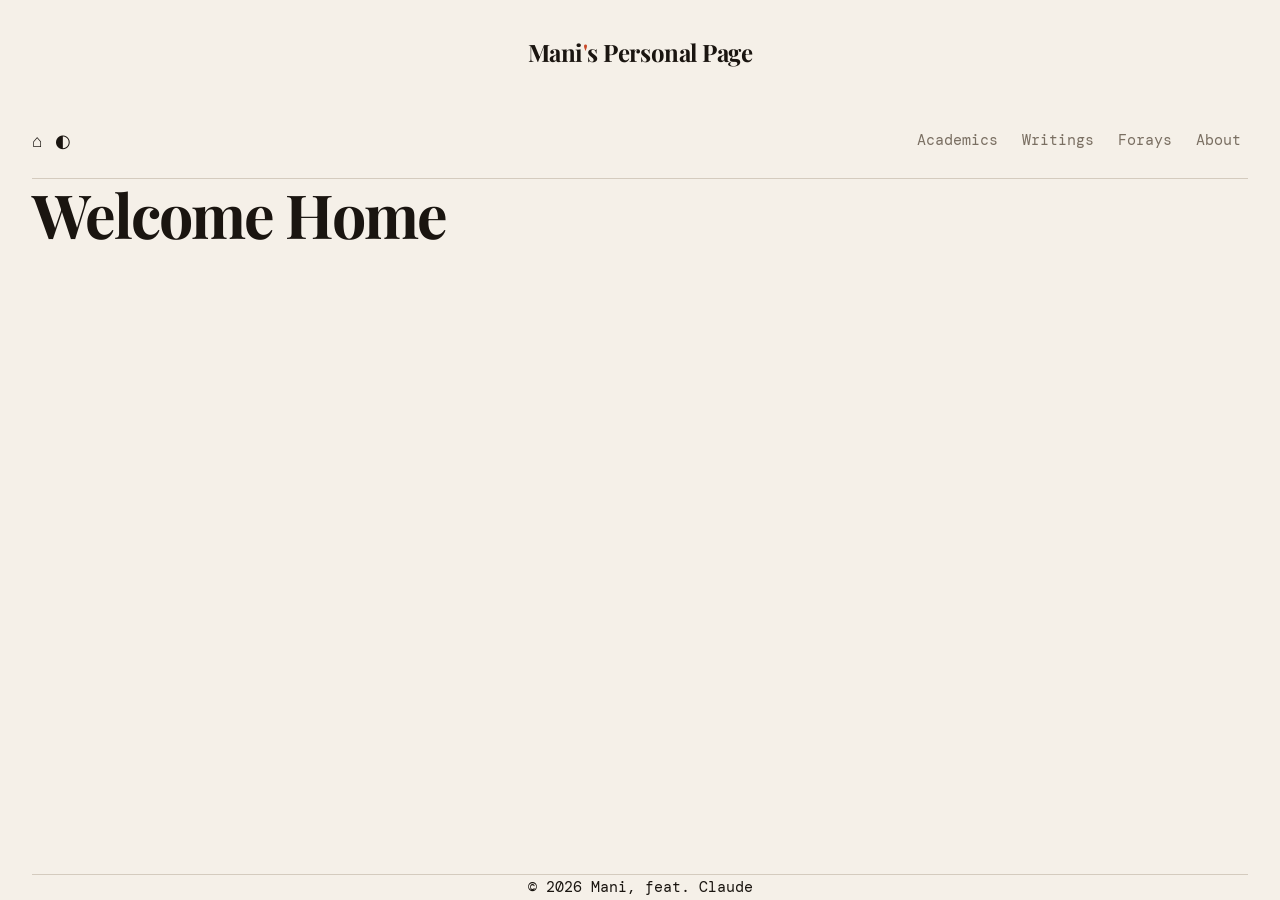
==== public/index.html @ f543cd36 "backend added, weird setup with local change" ====
<!DOCTYPE html>
<html lang="en">
<head>
    <meta charset="UTF-8" />
    <meta name="viewport" content="width=device-width, initial-scale=1.0" />
    <title>Mani's Personal Page</title>
    <link rel="preconnect" href="https://fonts.googleapis.com" />
    <link href="https://fonts.googleapis.com/css2?family=Playfair+Display:ital,wght@0,400;0,700;1,400&family=DM+Mono:wght@300;400&display=swap" rel="stylesheet" />
    <link rel="stylesheet" href="css/style.css">
  
</head>
<body>
    <div class="container">
        <div class="site-title">Mani<span>'</span>s Personal Page</div>

        <header>
            <div class="header-buttons">
                <button id="home-btn" class="header-btn" aria-label="Go home">⌂</button>
                <button id="theme-toggle" class="header-btn" aria-label="Toggle dark mode">◐</button>
            </div>
            <div class="nav-links">
                <a href="#" data-page="academics">Academics</a>
                <a href="#" data-page="writing">Writings</a>
                <a href="#" data-page="forays">Forays</a>
                <a href="#" data-page="about">About</a>
            </div>
        </header>
    </div>

    <div id="page-home" class="page active">
        <div class="container">
            <section class="hero">
            <h1>Welcome Home</h1>
            </section>
        </div>
    </div>

    <div id="page-academics" class="page">
        <div class="container">
            <section class="hero">
                <h1>Academics</h1>
            </section>
            <div class="entries-header">
                <button class="add-entry-btn" data-page="academics">+</button>
            </div>
            <div class="entries" id="entries-academics"></div>
        </div>
    </div>

    <div id="page-writing" class="page">
        <div class="container">
            <section class="hero">
                <h1>Writings</h1>
            </section>
            <div class="entries-header">
                <button class="add-entry-btn" data-page="writing">+</button>
            </div>
            <div class="entries" id="entries-writing"></div>
        </div>
    </div>

    <div id="page-forays" class="page">
        <div class="container">
        <section class="hero">
            <h1>Forays</h1>
        </section>
            <div class="entries-header">
                <button class="add-entry-btn" data-page="forays">+</button>
            </div>
            <div class="entries" id="entries-forays"></div>
        </div>
    </div>

  <div id="page-about" class="page">
    <div class="container">
      <section class="about-section hero">
        <div>
          <h2>About me</h2>
          <p>Some guy</p>
        </div>
      </section>
    </div>
  </div>

  <div class="container">
    <footer>
      <span>© 2026 Mani, feat. Claude</span>
    </footer>
  </div>

</body>

<script src="js/main.js"></script>
<script src="js/textInput.js"></script>

</html>
---- public/css/style.css ----
/* ── Reset & Variables ─────────────────────────────── */
*,
*::before,
*::after {
box-sizing: border-box;
margin: 0;
padding: 0;
}

:root {
--bg: #f5f0e8;
--ink: #1a1510;
--muted: #7a6f62;
--accent: #c94a2a;
--rule: #d4cbbe;
--card-bg: #ede8de;
--font-serif: 'Playfair Display', Georgia, serif;
--font-mono: 'DM Mono', 'Courier New', monospace;
}

/* ── Base ──────────────────────────────────────────── */
html {
scroll-behavior: smooth;
}

body {
background: var(--bg);
color: var(--ink);
display: flex;
flex-direction: column;
font-family: var(--font-mono);
font-size: 15px;
line-height: 1.7;
min-height: 100vh;
}
body>* {
    width: 100%;
}
a {
color: var(--accent);
text-decoration: none;
}

a:hover {
text-decoration: underline;
}

/* ── Layout ────────────────────────────────────────── */
.container {
margin: 0 auto;
padding: 0 2rem;
}

/* ── Header ────────────────────────────────────────── */
header {
border-bottom: 1px solid var(--rule);
padding: 2rem 0 1.5rem;
display: flex;
justify-content: space-between;
align-items: center;
}

.site-title {
padding: 2rem 0 1.5rem;
font-family: var(--font-serif);
font-size: 1.5rem;
font-weight: 700;
letter-spacing: -0.02em;
text-align: center;
}

.site-title span {
color: var(--accent);
}

.header-buttons {
    display: flex;
    align-items: center;
    gap: 0.75rem;
}

nav {
    display: flex;
    gap: 1.5rem;
    font-size: 0.8rem;
    letter-spacing: 0.08em;
    text-transform: uppercase;
}

a {
    color: var(--muted);
    transition: color 0.2s;
    border: 1px solid transparent;
    padding: 0.15rem 0.4rem;
}

a:hover {
    color: var(--ink);
    text-decoration: none;
    border-color: var(--muted);
}

a.active {
    color: var(--ink);
    border-color: var(--ink);
}

/* ── Page views ── */
.page {
    display: none;
}

.page.active {
    display: block;
}

body.dark{
    --bg: #141210;
    --ink: #e8e2d8;
    --muted: #7a7168;
    --accent: #e05c38;
    --rule: #2a2620;
    --card-bg: #1c1916; 
}

.header-btn {
    background: none;
    border: none;
    cursor: pointer;
    font-size: 1.1rem;
    color: var(--ink);
    padding: 0;
    line-height: 1;
}

/* ── Fade-in animation (re-triggered via JS class) ── */
@keyframes fadeUp {
    from {
        opacity: 0;
        transform: translateY(14px);
    }

    to {
        opacity: 1;
        transform: translateY(0);
    }
}
footer {
    margin-top: auto;
    border-top: 1px solid var(--rule);
    text-align: center;
}
.animate {
    animation: fadeUp 0.45s ease forwards;
}

.hero-eyebrow {
    font-size: 0.75rem;
    letter-spacing: 0.12em;
    text-transform: uppercase;
    color: var(--muted);
    margin-bottom: 1rem;
}

.hero h1 {
    font-family: var(--font-serif);
    font-size: clamp(2.4rem, 6vw, 3.8rem);
    line-height: 1.15;
    letter-spacing: -0.03em;
    margin-bottom: 1.5rem;
}

.hero h1 em {
    color: var(--accent);
    font-style: italic;
}

.hero p {
    color: var(--muted);
    font-size: 0.9rem;
}

.container:has(footer) {
    margin-top: auto;
}

.add-entry-btn {
    background: none;
    border: 1px solid var(--ink);
    color: var(--ink);
    cursor: pointer;
    font-size: 1.2rem;
    line-height: 1;
    padding: 0.2rem 0.6rem;
    margin: 1rem 0;
    opacity: 0.5;
    transition: opacity 0.2s;
}

.entries-header {
    display: flex;
    justify-content: flex-end;
    margin-bottom: 0.5rem;
}
.add-entry-btn:hover {
    opacity: 1;
}

.entry-composer {
    display: flex;
    flex-direction: column;
    gap: 0.5rem;
    margin-bottom: 1.5rem;
}

.entry-composer input[type="text"] {
    background: none;
    border: none;
    border-bottom: 1px solid var(--ink);
    color: var(--ink);
    font-family: var(--font-mono);
    font-size: 1rem;
    outline: none;
    padding: 0.25rem 0;
}

.entry-composer textarea {
    background: none;
    border: 1px solid var(--ink);
    color: var(--ink);
    font-family: var(--font-mono);
    font-size: 0.85rem;
    line-height: 1.6;
    min-height: 140px;
    outline: none;
    padding: 0.5rem;
    resize: vertical;
    width: 100%;
    box-sizing: border-box;
}

.composer-actions {
    display: flex;
    gap: 0.5rem;
}

.composer-actions button {
    background: none;
    border: 1px solid var(--ink);
    color: var(--ink);
    cursor: pointer;
    font-family: var(--font-mono);
    font-size: 0.8rem;
    padding: 0.25rem 0.75rem;
    transition: background 0.15s, color 0.15s;
}

.composer-actions button:hover {
    background: var(--ink);
    color: var(--bg);
}

.entry {
    border-top: 1px solid var(--ink);
    margin-bottom: 1.5rem;
    padding-top: 1rem;
    opacity: 0;
    animation: fadeIn 0.3s forwards;
}

.entry-meta {
    display: flex;
    justify-content: space-between;
    align-items: baseline;
    margin-bottom: 0.4rem;
}

.entry-title {
    font-size: 1rem;
    font-weight: bold;
    margin: 0;
}

.entry-date {
    font-size: 0.75rem;
    opacity: 0.5;
}

.entry-body {
    font-size: 0.9rem;
}

.entry-body p {
    margin: 0.3rem 0;
}

.entry-body h1,
.entry-body h2,
.entry-body h3 {
    margin: 0.5rem 0 0.2rem;
}

.entry-body code {
    font-family: var(--font-mono);
    opacity: 0.8;
}

.entry-body pre {
    overflow-x: auto;
}

.entry-delete {
    background: none;
    border: none;
    color: var(--ink);
    cursor: pointer;
    font-size: 0.75rem;
    opacity: 0.3;
    padding: 0;
    transition: opacity 0.2s;
}

.entry-delete:hover {
    opacity: 1;
}

@keyframes fadeIn {
    from {
        opacity: 0;
        transform: translateY(6px);
    }

    to {
        opacity: 1;
        transform: translateY(0);
    }
}


.entries-grid {
    display: grid;
    grid-template-columns: repeat(auto-fill, minmax(180px, 1fr));
    gap: 1rem;
    margin-top: 1rem;
}

.entry-card {
    border: 1px solid var(--ink);
    cursor: pointer;
    padding: 1rem;
    transition: background 0.15s;
    opacity: 0;
    animation: fadeIn 0.3s forwards;
}

.entry-card:hover {
    background: var(--ink);
    color: var(--bg);
}

.entry-card-expanded {
    grid-column: 1 / -1;
}

.entry-card-title {
    font-weight: bold;
    font-size: 0.9rem;
    margin-bottom: 0.25rem;
}

.entry-card-date {
    font-size: 0.75rem;
    opacity: 0.5;
}

.entry-card-body {
    margin-top: 1rem;
    font-size: 0.85rem;
    line-height: 1.6;
    border-top: 1px solid var(--bg);
    padding-top: 0.75rem;
    cursor: default;
}

.entry-card .entry-delete {
    display: block;
    margin-top: 0.75rem;
    font-size: 0.75rem;
    opacity: 0.5;
    color: var(--bg);
    border-color: var(--bg);
}

.entry-card .entry-delete:hover {
    opacity: 1;
}
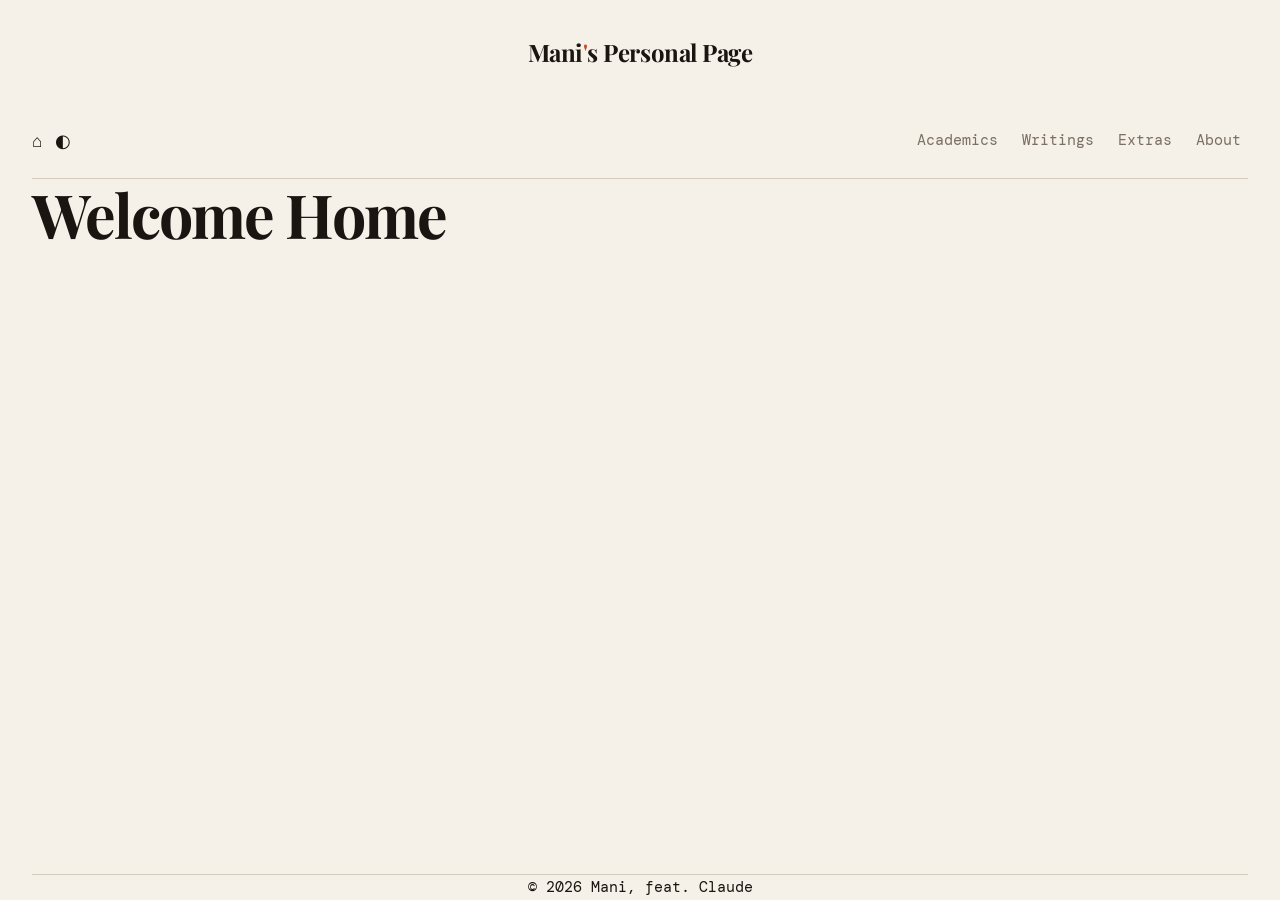
==== commit f71b5265: "Second day - minor changes, trying to automate updates" ====
--- a/public/index.html
+++ b/public/index.html
@@ -21,7 +21,7 @@
             <div class="nav-links">
                 <a href="#" data-page="academics">Academics</a>
                 <a href="#" data-page="writing">Writings</a>
-                <a href="#" data-page="forays">Forays</a>
+                <a href="#" data-page="forays">Extras</a>
                 <a href="#" data-page="about">About</a>
             </div>
         </header>
@@ -62,7 +62,7 @@
     <div id="page-forays" class="page">
         <div class="container">
         <section class="hero">
-            <h1>Forays</h1>
+            <h1>Extras</h1>
         </section>
             <div class="entries-header">
                 <button class="add-entry-btn" data-page="forays">+</button>
--- a/public/css/style.css
+++ b/public/css/style.css
@@ -309,14 +309,61 @@
     overflow-x: auto;
 }
 
+.entries-grid {
+    display: grid;
+    grid-template-columns: repeat(auto-fill, minmax(180px, 1fr));
+    gap: 1rem;
+    margin-top: 1rem;
+}
+
+.entry-card {
+    border: 1px solid var(--ink);
+    cursor: pointer;
+    padding: 1rem;
+    transition: background 0.15s, color 0.15s;
+    opacity: 0;
+    animation: fadeIn 0.3s forwards;
+}
+
+.entry-card:hover{
+    background: var(--ink);
+    color: var(--bg);
+}
+
+.entry-card-expanded {
+    grid-column: 1 / -1;
+}
+
+.entry-card-title {
+    font-weight: bold;
+    font-size: 0.9rem;
+    margin-bottom: 0.25rem;
+}
+
+.entry-card-date {
+    font-size: 0.75rem;
+    opacity: 0.5;
+    color: currentColor;
+}
+
+.entry-card-body {
+    margin-top: 1rem;
+    font-size: 0.85rem;
+    line-height: 1.6;
+    border-top: 1px solid currentColor;
+    padding-top: 0.75rem;
+    cursor: default;
+}
+
 .entry-delete {
     background: none;
-    border: none;
-    color: var(--ink);
+    border: 1px solid currentColor;
+    color: currentColor;
     cursor: pointer;
     font-size: 0.75rem;
-    opacity: 0.3;
-    padding: 0;
+    padding: 0.15rem 0.5rem;
+    margin-top: 0.75rem;
+    opacity: 0.5;
     transition: opacity 0.2s;
 }
 
@@ -336,62 +383,3 @@
     }
 }
 
-
-.entries-grid {
-    display: grid;
-    grid-template-columns: repeat(auto-fill, minmax(180px, 1fr));
-    gap: 1rem;
-    margin-top: 1rem;
-}
-
-.entry-card {
-    border: 1px solid var(--ink);
-    cursor: pointer;
-    padding: 1rem;
-    transition: background 0.15s;
-    opacity: 0;
-    animation: fadeIn 0.3s forwards;
-}
-
-.entry-card:hover {
-    background: var(--ink);
-    color: var(--bg);
-}
-
-.entry-card-expanded {
-    grid-column: 1 / -1;
-}
-
-.entry-card-title {
-    font-weight: bold;
-    font-size: 0.9rem;
-    margin-bottom: 0.25rem;
-}
-
-.entry-card-date {
-    font-size: 0.75rem;
-    opacity: 0.5;
-}
-
-.entry-card-body {
-    margin-top: 1rem;
-    font-size: 0.85rem;
-    line-height: 1.6;
-    border-top: 1px solid var(--bg);
-    padding-top: 0.75rem;
-    cursor: default;
-}
-
-.entry-card .entry-delete {
-    display: block;
-    margin-top: 0.75rem;
-    font-size: 0.75rem;
-    opacity: 0.5;
-    color: var(--bg);
-    border-color: var(--bg);
-}
-
-.entry-card .entry-delete:hover {
-    opacity: 1;
-}
-
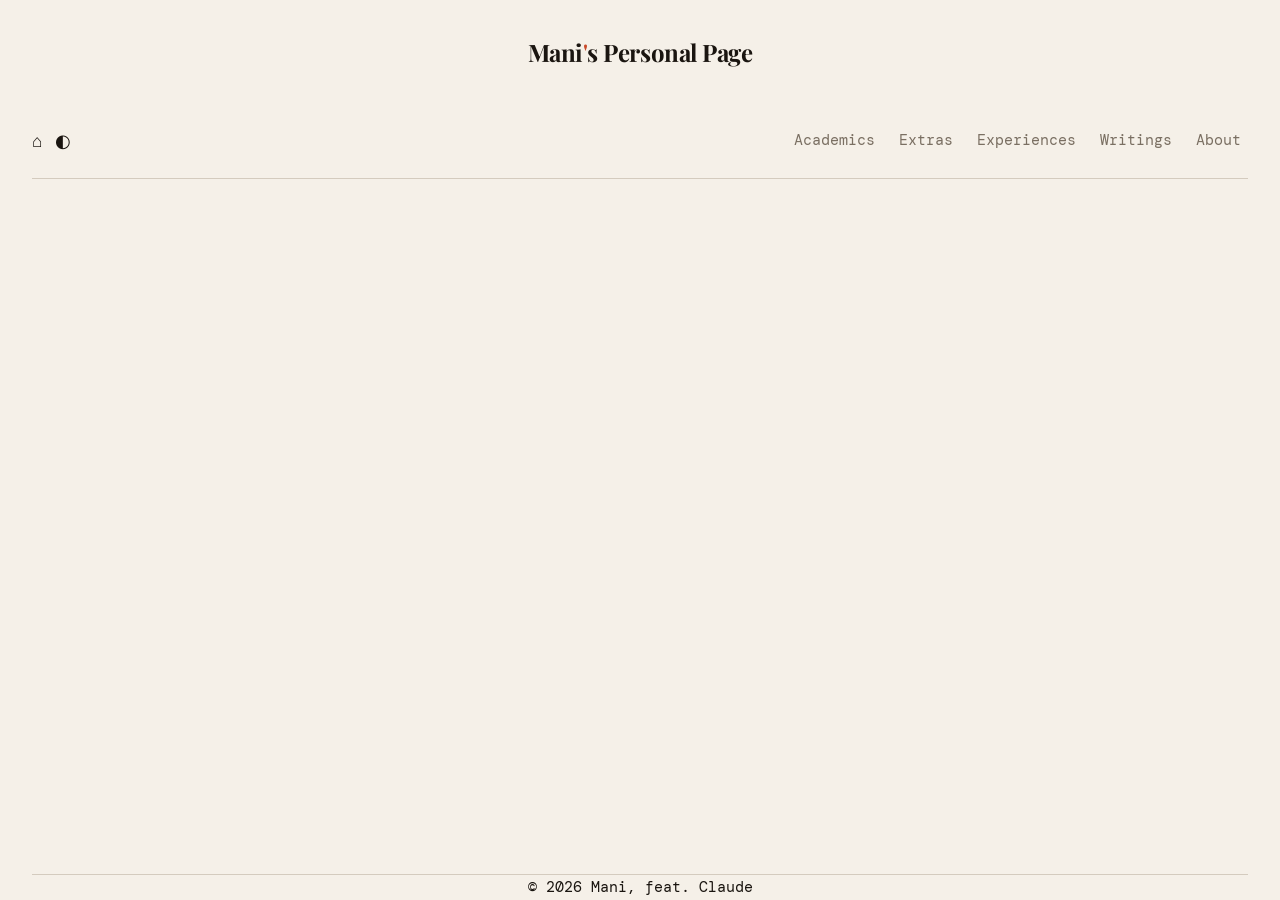
==== commit 8c421886: "Added pages, push button, refractoring" ====
--- a/public/index.html
+++ b/public/index.html
@@ -15,27 +15,30 @@
 
         <header>
             <div class="header-buttons">
-                <button id="home-btn" class="header-btn" aria-label="Go home">⌂</button>
-                <button id="theme-toggle" class="header-btn" aria-label="Toggle dark mode">◐</button>
+                <button id="home-btn" class="header-btn">⌂</button>
+                <button id="theme-toggle" class="header-btn">◐</button>
+                <button id="save-btn" class="header-btn">⇡</button>
             </div>
             <div class="nav-links">
                 <a href="#" data-page="academics">Academics</a>
+                <a href="#" data-page="extras">Extras</a>
+                <a href="#" data-page="exp">Experiences</a>
                 <a href="#" data-page="writing">Writings</a>
-                <a href="#" data-page="forays">Extras</a>
                 <a href="#" data-page="about">About</a>
             </div>
         </header>
     </div>
 
-    <div id="page-home" class="page active">
+    <div id="page-home" class="page active" data="desc">
         <div class="container">
             <section class="hero">
-            <h1>Welcome Home</h1>
+                <div id="entries-home"></div>
             </section>
+            <button class="add-entry-btn" data-page="home">+</button>
         </div>
     </div>
 
-    <div id="page-academics" class="page">
+    <div id="page-academics" class="page" data="grid">
         <div class="container">
             <section class="hero">
                 <h1>Academics</h1>
@@ -46,8 +49,29 @@
             <div class="entries" id="entries-academics"></div>
         </div>
     </div>
-
-    <div id="page-writing" class="page">
+    <div id="page-extras" class="page" data="grid">
+        <div class="container">
+        <section class="hero">
+            <h1>Extras</h1>
+        </section>
+            <div class="entries-header">
+                <button class="add-entry-btn" data-page="extras">+</button>
+            </div>
+            <div class="entries" id="entries-extras"></div>
+        </div>
+    </div>
+    <div id="page-exp" class="page" data="blog">
+        <div class="container">
+            <section class="hero">
+                <h1>Experiences</h1>
+            </section>
+            <div class="entries-header">
+                <button class="add-entry-btn" data-page="exp">+</button>
+            </div>
+            <div class="entries" id="entries-exp"></div>
+        </div>
+    </div>
+    <div id="page-writing" class="page" data="blog">
         <div class="container">
             <section class="hero">
                 <h1>Writings</h1>
@@ -59,28 +83,14 @@
         </div>
     </div>
 
-    <div id="page-forays" class="page">
+    <div id="page-about" class="page" data="desc">
         <div class="container">
-        <section class="hero">
-            <h1>Extras</h1>
-        </section>
-            <div class="entries-header">
-                <button class="add-entry-btn" data-page="forays">+</button>
-            </div>
-            <div class="entries" id="entries-forays"></div>
+            <section class="about-section hero">
+                <div id="entries-about"></div>
+            </section>
+            <button class="add-entry-btn" data-page="about">+</button>
         </div>
     </div>
-
-  <div id="page-about" class="page">
-    <div class="container">
-      <section class="about-section hero">
-        <div>
-          <h2>About me</h2>
-          <p>Some guy</p>
-        </div>
-      </section>
-    </div>
-  </div>
 
   <div class="container">
     <footer>
--- a/public/css/style.css
+++ b/public/css/style.css
@@ -383,3 +383,10 @@
     }
 }
 
+#save-btn {
+    font-family: var(--font-mono);
+    font-size: 1rem;
+    letter-spacing: 0.08em;
+    cursor: pointer;
+    transition: color 0.2s;
+}
